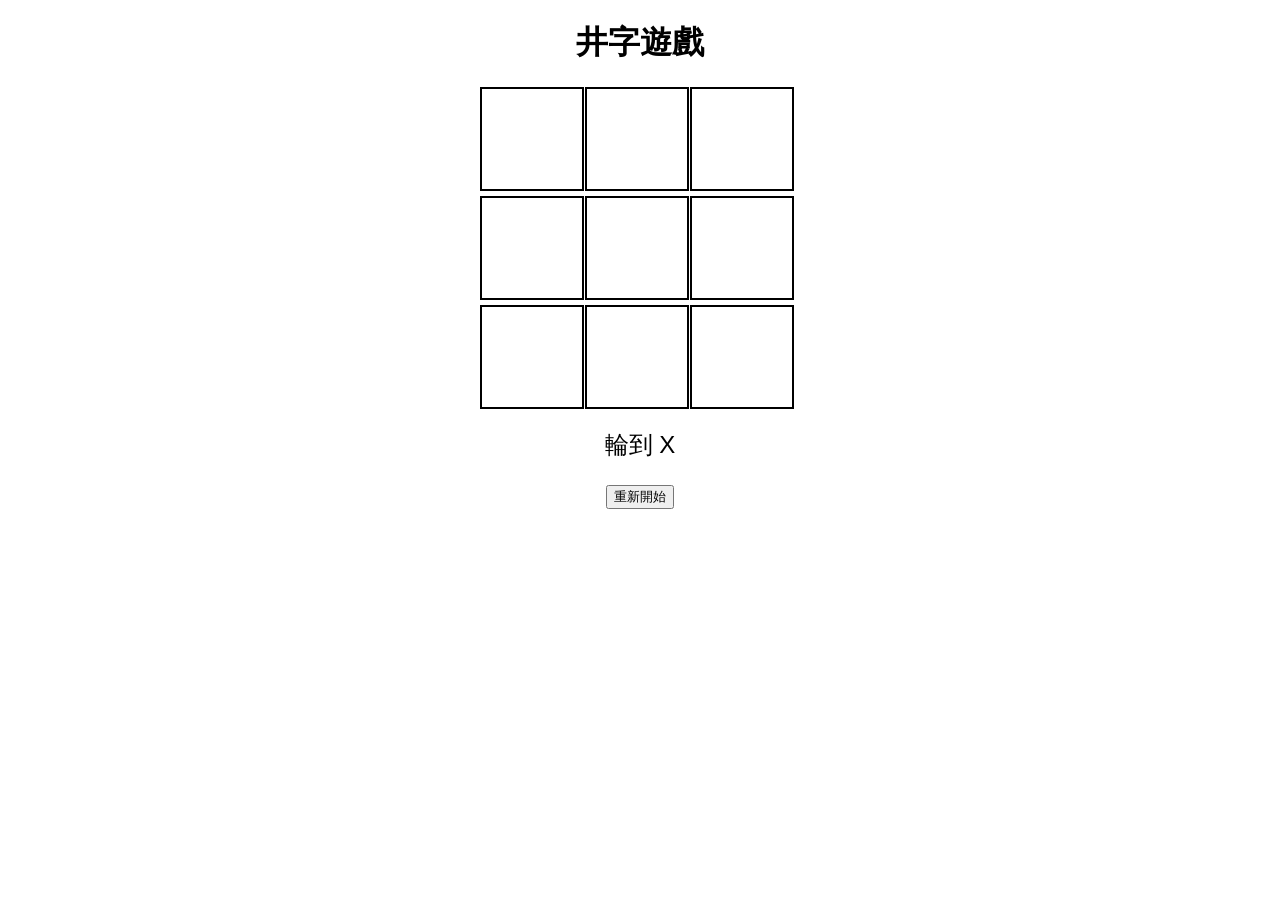
==== game.html @ 1db392d9 "Create game.html" ====
<!DOCTYPE html>
<html lang="zh">
<head>
    <meta charset="UTF-8">
    <meta name="viewport" content="width=device-width, initial-scale=1.0">
    <title>井字遊戲</title>
    <style>
        body { text-align: center; font-family: Arial, sans-serif; }
        .board { display: grid; grid-template-columns: repeat(3, 100px); gap: 5px; margin: 20px auto; width: 320px; }
        .cell { width: 100px; height: 100px; font-size: 2em; display: flex; align-items: center; justify-content: center; border: 2px solid black; cursor: pointer; }
        .cell.taken { cursor: not-allowed; }
        #message { font-size: 1.5em; margin-top: 20px; }
    </style>
</head>
<body>
    <h1>井字遊戲</h1>
    <div class="board" id="board"></div>
    <p id="message"></p>
    <button onclick="resetGame()">重新開始</button>

    <script>
        const board = document.getElementById("board");
        const message = document.getElementById("message");
        let cells = [];
        let currentPlayer = "X";
        let gameActive = true;

        function createBoard() {
            board.innerHTML = "";
            cells = [];
            for (let i = 0; i < 9; i++) {
                let cell = document.createElement("div");
                cell.classList.add("cell");
                cell.dataset.index = i;
                cell.addEventListener("click", handleCellClick);
                board.appendChild(cell);
                cells.push(cell);
            }
        }

        function handleCellClick(event) {
            if (!gameActive) return;
            let cell = event.target;
            if (cell.textContent !== "") return;
            cell.textContent = currentPlayer;
            cell.classList.add("taken");
            if (checkWinner()) {
                message.textContent = `玩家 ${currentPlayer} 勝利！`;
                gameActive = false;
                return;
            }
            if (cells.every(cell => cell.textContent !== "")) {
                message.textContent = "平局！";
                gameActive = false;
                return;
            }
            currentPlayer = currentPlayer === "X" ? "O" : "X";
            message.textContent = `輪到 ${currentPlayer}`;
        }

        function checkWinner() {
            const winPatterns = [
                [0, 1, 2], [3, 4, 5], [6, 7, 8], 
                [0, 3, 6], [1, 4, 7], [2, 5, 8], 
                [0, 4, 8], [2, 4, 6]
            ];
            return winPatterns.some(pattern => {
                const [a, b, c] = pattern;
                return cells[a].textContent && cells[a].textContent === cells[b].textContent && cells[a].textContent === cells[c].textContent;
            });
        }

        function resetGame() {
            gameActive = true;
            currentPlayer = "X";
            message.textContent = "輪到 X";
            createBoard();
        }

        createBoard();
        message.textContent = "輪到 X";
    </script>
</body>
</html>
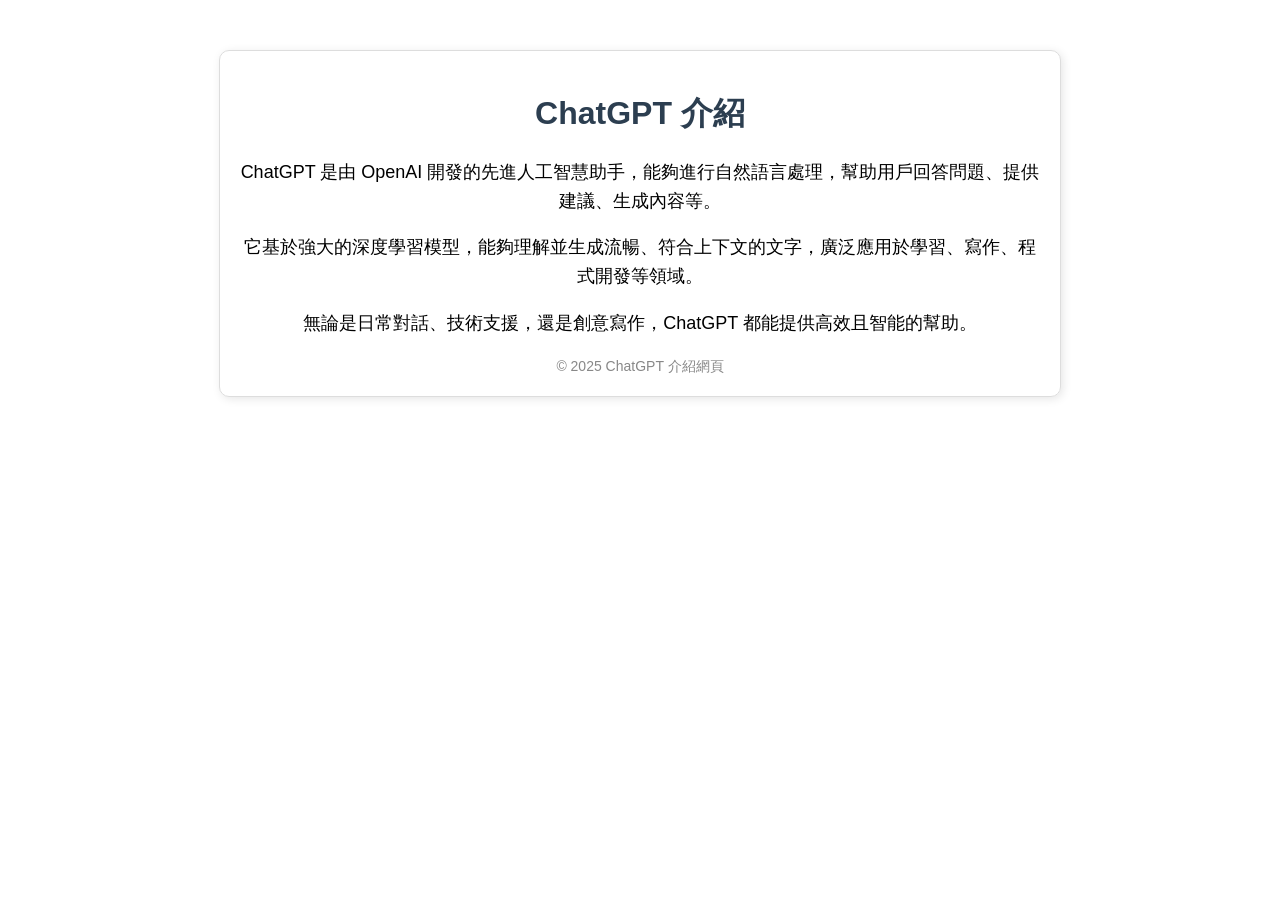
==== commit ecf0e838: "Update game.html" ====
--- a/game.html
+++ b/game.html
@@ -3,82 +3,22 @@
 <head>
     <meta charset="UTF-8">
     <meta name="viewport" content="width=device-width, initial-scale=1.0">
-    <title>井字遊戲</title>
+    <title>ChatGPT 介紹</title>
     <style>
-        body { text-align: center; font-family: Arial, sans-serif; }
-        .board { display: grid; grid-template-columns: repeat(3, 100px); gap: 5px; margin: 20px auto; width: 320px; }
-        .cell { width: 100px; height: 100px; font-size: 2em; display: flex; align-items: center; justify-content: center; border: 2px solid black; cursor: pointer; }
-        .cell.taken { cursor: not-allowed; }
-        #message { font-size: 1.5em; margin-top: 20px; }
+        body { font-family: Arial, sans-serif; text-align: center; margin: 50px; }
+        .container { max-width: 800px; margin: auto; padding: 20px; border: 1px solid #ddd; border-radius: 10px; box-shadow: 2px 2px 10px rgba(0, 0, 0, 0.1); }
+        h1 { color: #2c3e50; }
+        p { font-size: 18px; line-height: 1.6; }
+        .footer { margin-top: 20px; font-size: 14px; color: #888; }
     </style>
 </head>
 <body>
-    <h1>井字遊戲</h1>
-    <div class="board" id="board"></div>
-    <p id="message"></p>
-    <button onclick="resetGame()">重新開始</button>
-
-    <script>
-        const board = document.getElementById("board");
-        const message = document.getElementById("message");
-        let cells = [];
-        let currentPlayer = "X";
-        let gameActive = true;
-
-        function createBoard() {
-            board.innerHTML = "";
-            cells = [];
-            for (let i = 0; i < 9; i++) {
-                let cell = document.createElement("div");
-                cell.classList.add("cell");
-                cell.dataset.index = i;
-                cell.addEventListener("click", handleCellClick);
-                board.appendChild(cell);
-                cells.push(cell);
-            }
-        }
-
-        function handleCellClick(event) {
-            if (!gameActive) return;
-            let cell = event.target;
-            if (cell.textContent !== "") return;
-            cell.textContent = currentPlayer;
-            cell.classList.add("taken");
-            if (checkWinner()) {
-                message.textContent = `玩家 ${currentPlayer} 勝利！`;
-                gameActive = false;
-                return;
-            }
-            if (cells.every(cell => cell.textContent !== "")) {
-                message.textContent = "平局！";
-                gameActive = false;
-                return;
-            }
-            currentPlayer = currentPlayer === "X" ? "O" : "X";
-            message.textContent = `輪到 ${currentPlayer}`;
-        }
-
-        function checkWinner() {
-            const winPatterns = [
-                [0, 1, 2], [3, 4, 5], [6, 7, 8], 
-                [0, 3, 6], [1, 4, 7], [2, 5, 8], 
-                [0, 4, 8], [2, 4, 6]
-            ];
-            return winPatterns.some(pattern => {
-                const [a, b, c] = pattern;
-                return cells[a].textContent && cells[a].textContent === cells[b].textContent && cells[a].textContent === cells[c].textContent;
-            });
-        }
-
-        function resetGame() {
-            gameActive = true;
-            currentPlayer = "X";
-            message.textContent = "輪到 X";
-            createBoard();
-        }
-
-        createBoard();
-        message.textContent = "輪到 X";
-    </script>
+    <div class="container">
+        <h1>ChatGPT 介紹</h1>
+        <p>ChatGPT 是由 OpenAI 開發的先進人工智慧助手，能夠進行自然語言處理，幫助用戶回答問題、提供建議、生成內容等。</p>
+        <p>它基於強大的深度學習模型，能夠理解並生成流暢、符合上下文的文字，廣泛應用於學習、寫作、程式開發等領域。</p>
+        <p>無論是日常對話、技術支援，還是創意寫作，ChatGPT 都能提供高效且智能的幫助。</p>
+        <div class="footer">&copy; 2025 ChatGPT 介紹網頁</div>
+    </div>
 </body>
 </html>
